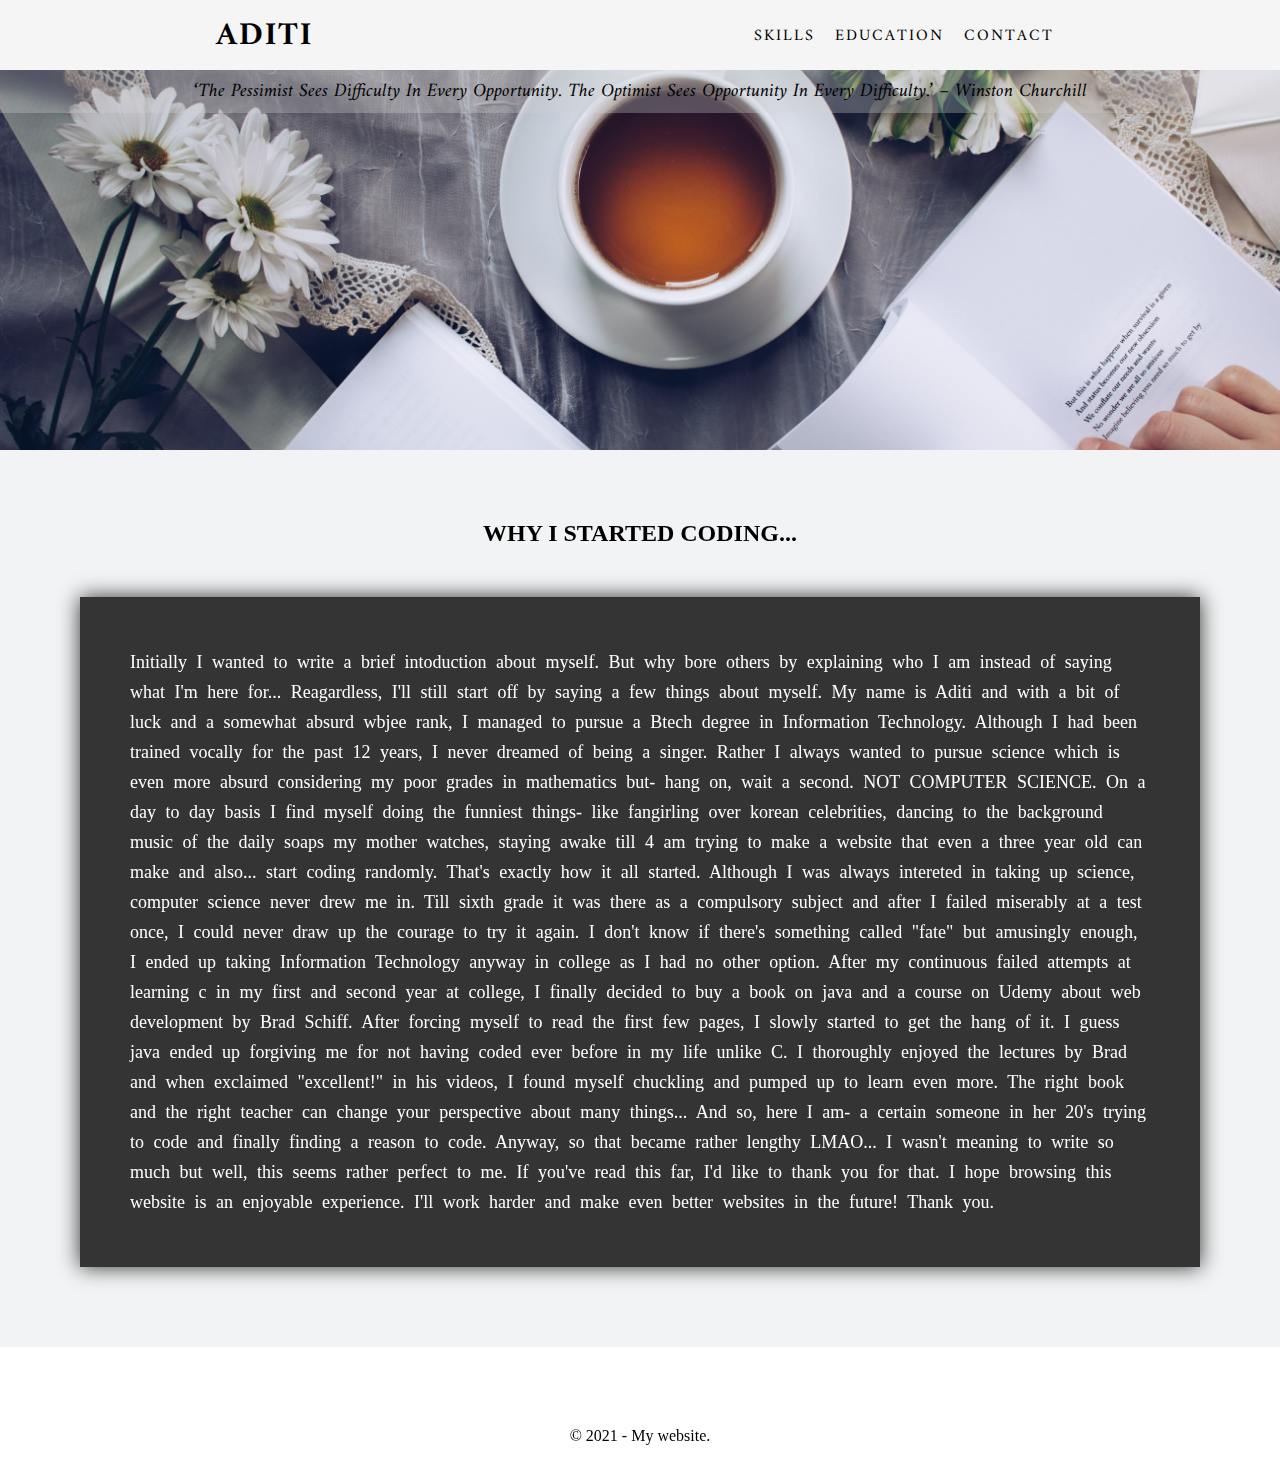
==== Resume.html @ 1dcc8b84 "Initial commit" ====
<!DOCTYPE html>

<html>

<head>
    <meta charset="utf-8">

   <title>My website</title>
   <link rel="stylesheet" href="resume.css">
   <link rel="preconnect" href="https://fonts.gstatic.com">
   <link href="https://fonts.googleapis.com/css2?family=Amiri&display=swap" rel="stylesheet">
</head>

<body>
   
    <header>
        <div class= "container">
            <nav class="site-nav">
                <div class="logo">
                    <h1>Aditi</h1>
                </div>
            <ul class="list">
                <li><a href="#">Skills</a></li>
                <li><a href="#">Education</a></li>
                <li><a href="#">Contact</a></li>
            </ul>
            </nav>
        </div>   
</header>
<div class="banner">
     <p>&lsquo;The Pessimist Sees Difficulty In Every Opportunity. The Optimist Sees Opportunity In Every Difficulty.&rsquo; – Winston Churchill</p>
</div>
<div class= "content-area">
    <!--container div starts-->
    <div class="content group">
        <h2>Why I started coding...</h2>
        <p> Initially I wanted to write a brief intoduction about myself. But why bore others by explaining 
         who I am instead of saying what I'm here for... Reagardless, I'll still start off by saying a few things about myself.
         
         My name is Aditi and with a bit of luck and a somewhat absurd wbjee rank, I managed to pursue a Btech degree in 
         Information Technology. Although I had been trained vocally for the past 12 years, I never dreamed of being a singer. 
         Rather I always wanted to pursue science which is even more absurd considering my poor grades in mathematics but- 
         hang on, wait a second. NOT COMPUTER SCIENCE.

         On a day to day basis I find myself doing the funniest things- like fangirling over korean celebrities,
         dancing to the background music of the daily soaps my mother watches, staying awake till 4 am trying to make a website that even a three year old can make and also... start coding randomly. That's exactly how it all started.

         Although I was always intereted in taking up science, computer science never drew me in. Till sixth grade it was there as a compulsory subject and after I failed miserably at a test once, I could never draw up the courage to try it again. 

         I don't know if there's something called "fate" but amusingly enough, I ended up taking Information Technology anyway in college
         as I had no other option. After my continuous failed attempts at learning c in my first  and second year at college, I finally decided to buy a book on java and a course on Udemy about web development by Brad Schiff. 

         After forcing myself to read the first few pages, I slowly started to get the hang of it. I guess java ended up forgiving me for not having coded ever before in my life unlike C. I thoroughly enjoyed the lectures by Brad and when exclaimed "excellent!" in his videos, I found myself chuckling and pumped up to learn even more.

         The right book and the right teacher can change your perspective about many things... And so, here I am- a certain someone in her 20's trying to code and finally finding a reason to code.  

         Anyway, so that became rather lengthy LMAO... I wasn't meaning to write so much but well, this seems rather perfect to me. If you've read this far, I'd like to thank you for that. I hope browsing this website is an enjoyable experience. I'll work harder and make even better websites in the future! Thank you.


     </p>
 </div>
 <!--container div ends-->


<footer class="footer">
    <p>&copy; 2021 - My website.</p>
</footer>
</div>
</body>
</html>

<!--
Extra quotes

&ldquo; Would you tell me, please, which way I ought to go from here? &rdquo;
      &ldquo; I don’t much care where— &rdquo; said Alice.
      &ldquo; Then it doesn&rsquo;t matter which way you go, &rdquo; said the Cat.
-->
---- resume.css ----
*{
	margin: 0;
	padding: 0;
	box-sizing: border-box;
}
header{
	height: 70px;
	width: 100%;
	background-color: #f5f5f5;
	position: fixed; /* Make it stick/fixed */
	z-index: 12;
}
.site-nav{
	display:  flex;
	justify-content: space-around;
	align-items: center;
	min-height: 8vh;
	font-family: 'Amiri', serif;
	text-transform: uppercase;
	letter-spacing: 2px;
}
.list{
 display: flex;
 justify-content: space-evenly;
 list-style: none;
}
.site-nav a{
	text-decoration: none;
	display: block;
	margin: 0 10px;
	color: #000;
}

.banner{
	width: 100%;
	height: 400px;
	background: #f5fffa url('images/image.jpg') left center no-repeat;
  background-size: cover;
  top: 70px;
  position: fixed;
  box-sizing: border-box;
}
.banner p{
  font-family: 'Amiri', serif;
  background-color: rgba(211,211,211,0.3);
  color:  #000;
  font-style: italic;
  font-size: 19px;
  padding:  5px 5px;
  box-sizing: border-box;
  text-align: center;
}
.content-area{
	position: relative;
	width: 100%;
	background: #acacac;
	top: 450px;
	height: 700px;
}
.content{
  padding: 50px 50px;
  border: 50px 50px;
  box-sizing: border-box;
  background-color: #f2f3f4;
  box-shadow: rgba(0,0,0,2);
}
.content h2{
	padding: 20px 20px;
	text-align: center;
	text-transform: uppercase;
}
.content p{
 font-family: 'Cardo', serif;
 background-color: #343434;
 color: #fff;
 box-shadow: 0px 0px 20px rgba(0,0,0,0.8);
 line-height: 30px;
 word-spacing: 5px;
 font-size: 18px;
 padding:  50px 50px;
 margin: 30px 30px;
}
.content-area .footer{
  text-align: center;
  color : #000;
	width: 100%;
  margin-top: 50px;
  padding: 30px ;
  box-sizing: border-box;
}
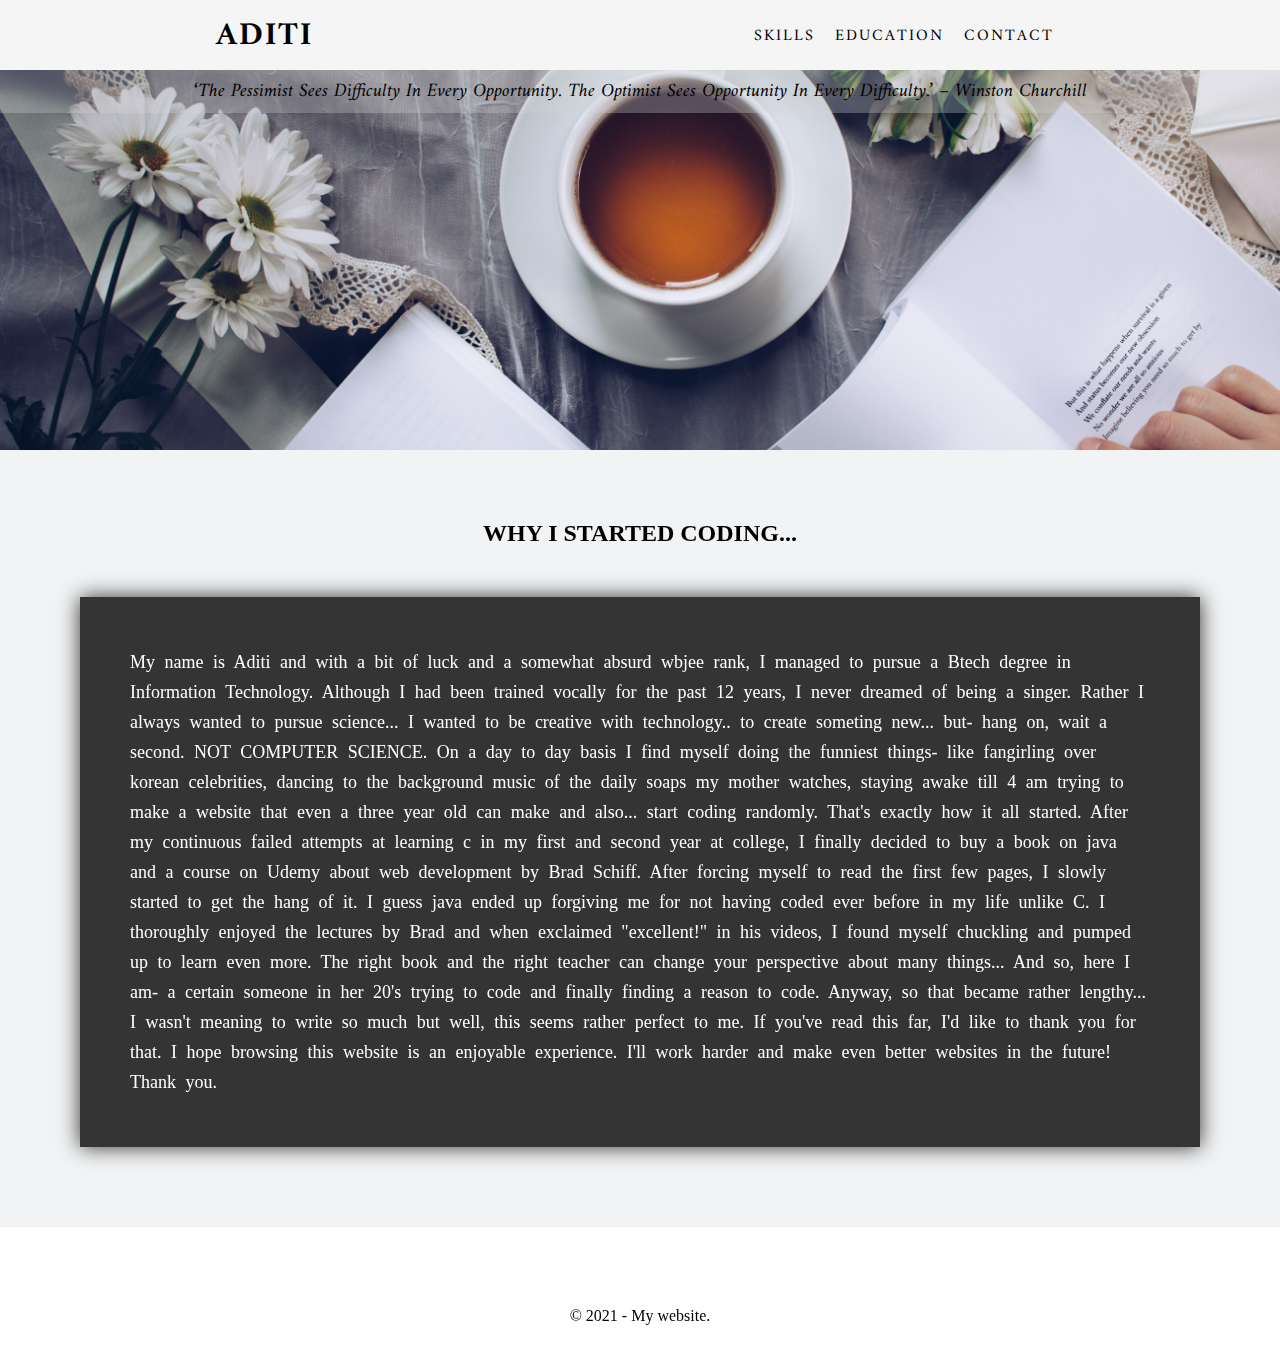
==== commit bad4ac1a: "update" ====
--- a/Resume.html
+++ b/Resume.html
@@ -34,27 +34,24 @@
     <!--container div starts-->
     <div class="content group">
         <h2>Why I started coding...</h2>
-        <p> Initially I wanted to write a brief intoduction about myself. But why bore others by explaining 
-         who I am instead of saying what I'm here for... Reagardless, I'll still start off by saying a few things about myself.
+        <p>
          
          My name is Aditi and with a bit of luck and a somewhat absurd wbjee rank, I managed to pursue a Btech degree in 
          Information Technology. Although I had been trained vocally for the past 12 years, I never dreamed of being a singer. 
-         Rather I always wanted to pursue science which is even more absurd considering my poor grades in mathematics but- 
+         Rather I always wanted to pursue science... I wanted to be creative with technology.. to create someting new... but- 
          hang on, wait a second. NOT COMPUTER SCIENCE.
 
          On a day to day basis I find myself doing the funniest things- like fangirling over korean celebrities,
          dancing to the background music of the daily soaps my mother watches, staying awake till 4 am trying to make a website that even a three year old can make and also... start coding randomly. That's exactly how it all started.
 
-         Although I was always intereted in taking up science, computer science never drew me in. Till sixth grade it was there as a compulsory subject and after I failed miserably at a test once, I could never draw up the courage to try it again. 
 
-         I don't know if there's something called "fate" but amusingly enough, I ended up taking Information Technology anyway in college
-         as I had no other option. After my continuous failed attempts at learning c in my first  and second year at college, I finally decided to buy a book on java and a course on Udemy about web development by Brad Schiff. 
+         After my continuous failed attempts at learning c in my first  and second year at college, I finally decided to buy a book on java and a course on Udemy about web development by Brad Schiff. 
 
          After forcing myself to read the first few pages, I slowly started to get the hang of it. I guess java ended up forgiving me for not having coded ever before in my life unlike C. I thoroughly enjoyed the lectures by Brad and when exclaimed "excellent!" in his videos, I found myself chuckling and pumped up to learn even more.
 
          The right book and the right teacher can change your perspective about many things... And so, here I am- a certain someone in her 20's trying to code and finally finding a reason to code.  
 
-         Anyway, so that became rather lengthy LMAO... I wasn't meaning to write so much but well, this seems rather perfect to me. If you've read this far, I'd like to thank you for that. I hope browsing this website is an enjoyable experience. I'll work harder and make even better websites in the future! Thank you.
+         Anyway, so that became rather lengthy... I wasn't meaning to write so much but well, this seems rather perfect to me. If you've read this far, I'd like to thank you for that. I hope browsing this website is an enjoyable experience. I'll work harder and make even better websites in the future! Thank you.
 
 
      </p>
